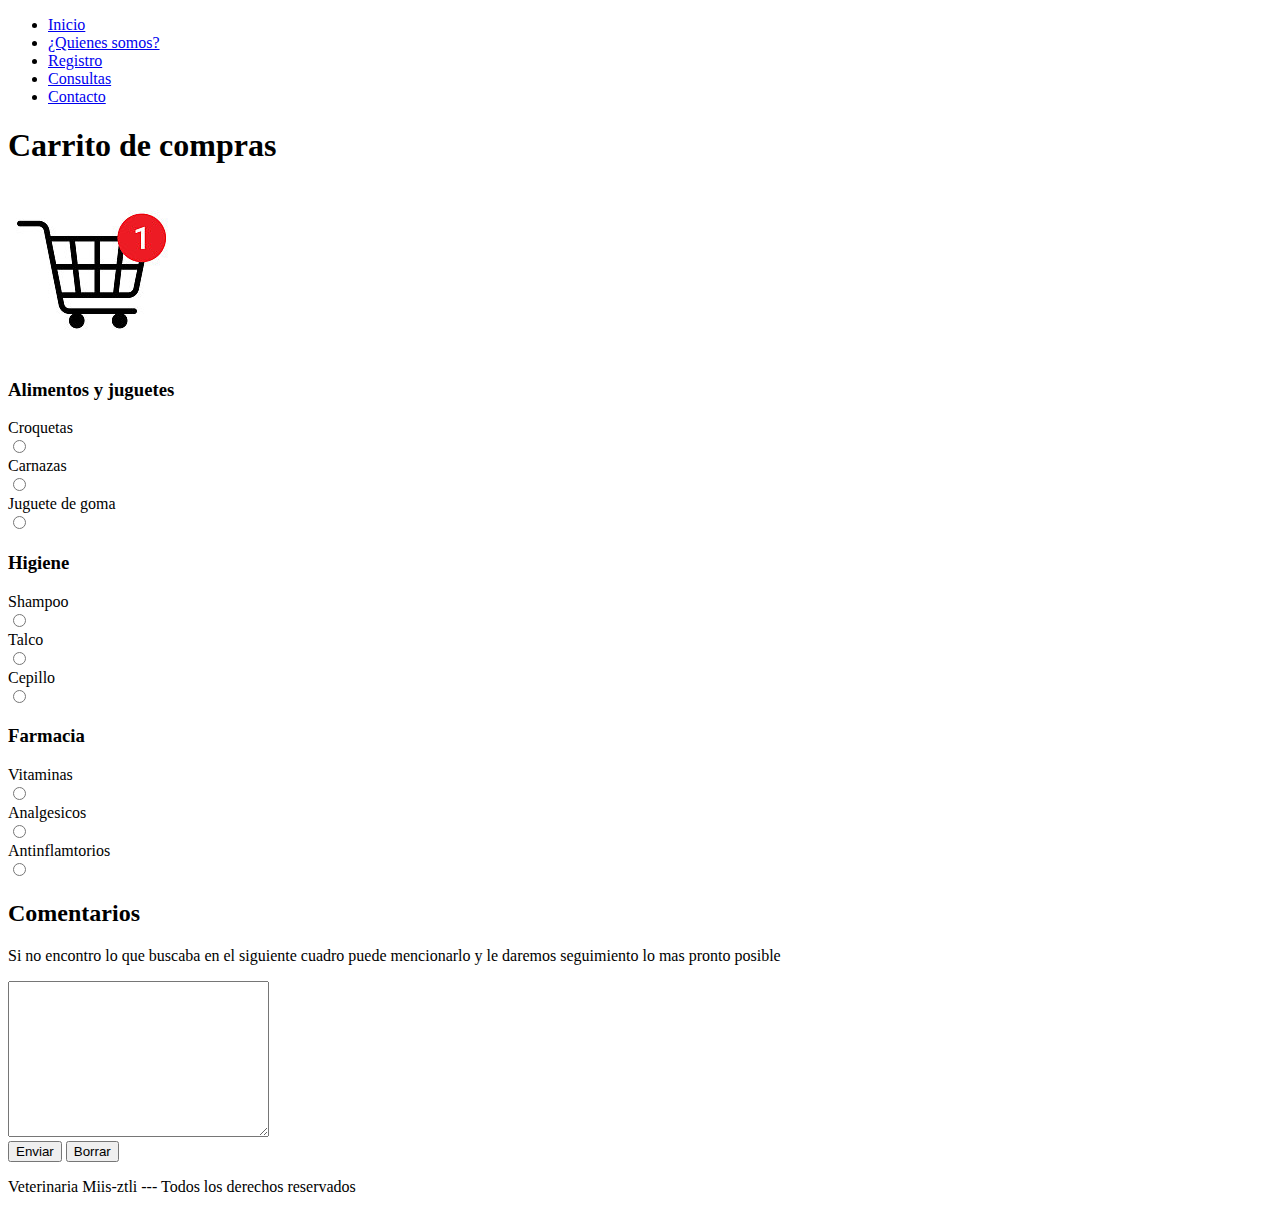
==== comprar.html @ d04169fb "Actividad 1 Semana 1" ====
<!DOCTYPE html>
<html lang="en">
<head>
    <meta charset="UTF-8">
    <meta http-equiv="X-UA-Compatible" content="IE=edge">
    <meta name="viewport" content="width=device-width, initial-scale=1.0">
    <title>Comprar</title>
</head>
<body>
    <header>
        <nav>
            <ul>
                <li>
                    <a href="./index.html">Inicio</a>
                </li>
                <li>
                    <a href="./quienes_somos.html">¿Quienes somos?</a>
                </li>
                <li>
                    <a href="./registro.html">Registro</a>
                </li>
                <li>
                    <a href="./consultas.html">Consultas</a>
                </li>
                <li>
                    <a href="./contacto.html">Contacto</a>
                </li>
            </ul>
        </nav>
        <main>
            <h1>Carrito de compras</h1>
        </main>
        <div>
            <img src="./Imagenes/carrito1.jpg" alt="Imagen de toda tu compra">
        </div>
    </header>
    <main>
        <section>
            <form action="">
                <h3>Alimentos y juguetes</h3>
                <div>Croquetas</div>
                <input type="radio">
                <div>Carnazas</div>
                <input type="radio">
                <div>Juguete de goma</div>
                <input type="radio">
                <h3>Higiene</h3>
                <div>Shampoo</div>
                <input type="radio">
                <div>Talco</div>
                <input type="radio">
                <div>Cepillo</div>
                <input type="radio">
                <h3>Farmacia</h3>
                <div>Vitaminas</div>
                <input type="radio">
                <div>Analgesicos</div>
                <input type="radio">
                <div>Antinflamtorios</div>
                <input type="radio">
            </form>
        </section>
        <section>
        <h2>Comentarios</h2>
        <p>Si no encontro lo que buscaba en el siguiente cuadro puede mencionarlo y le daremos seguimiento lo mas pronto posible</p>
        <textarea name="" id="" cols="30" rows="10"></textarea>
        <br>
        <input type="submit" value="Enviar">
        <input type="reset" value="Borrar">
        </section>
    </main>
    <main>
        <footer>
            <p>Veterinaria Miis-ztli --- Todos los derechos reservados</p>
        </footer>
    </main>
</body>
</html>
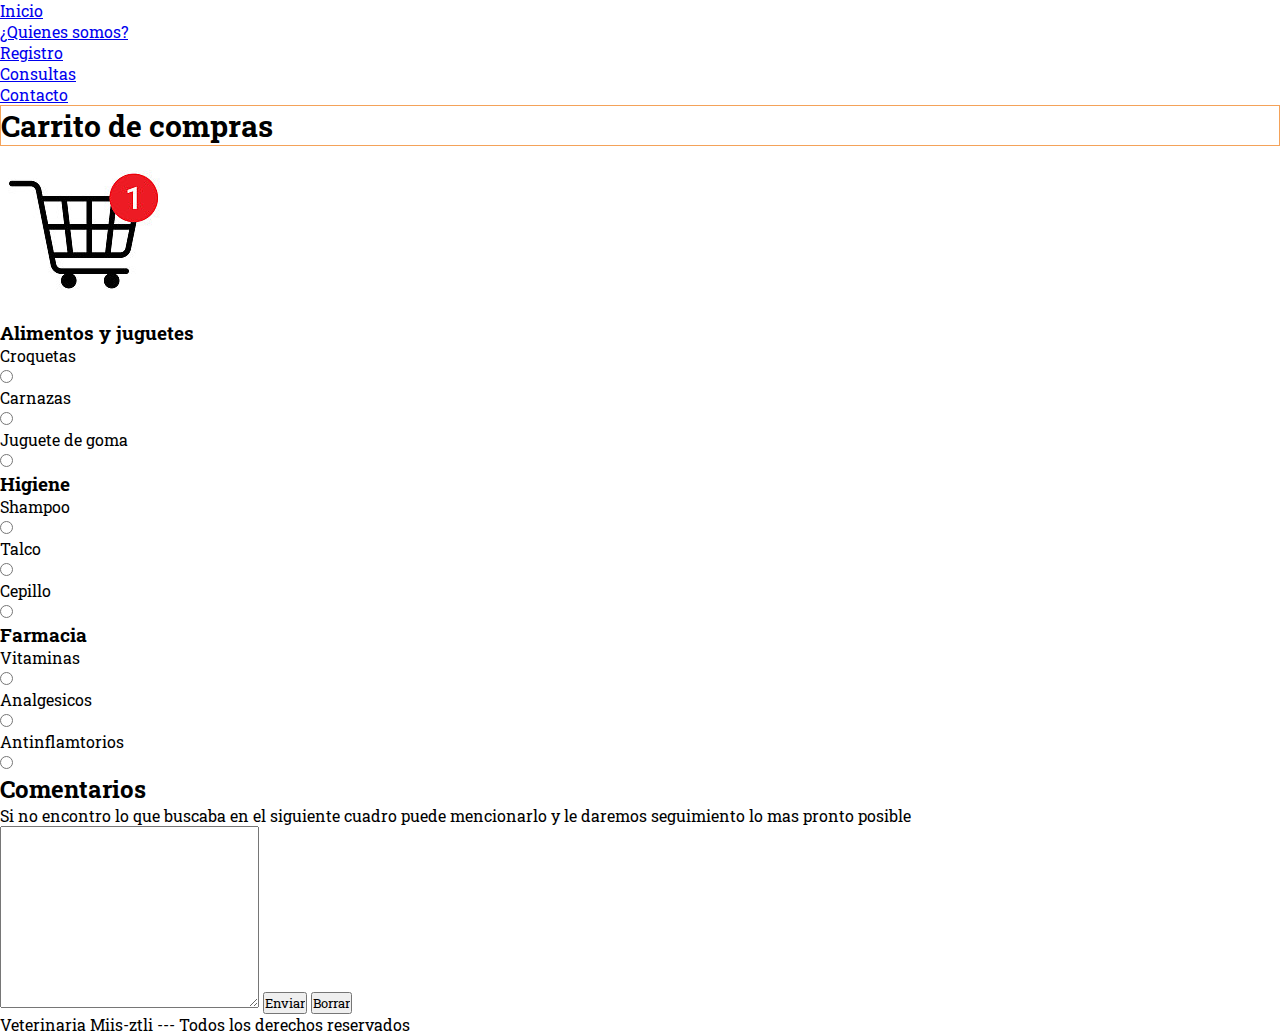
==== commit cb342c91: "Actividad 2 Semana 2" ====
--- a/comprar.html
+++ b/comprar.html
@@ -5,6 +5,7 @@
     <meta http-equiv="X-UA-Compatible" content="IE=edge">
     <meta name="viewport" content="width=device-width, initial-scale=1.0">
     <title>Comprar</title>
+    <link rel="stylesheet" href="styles.css">
 </head>
 <body>
     <header>
@@ -64,13 +65,12 @@
         <h2>Comentarios</h2>
         <p>Si no encontro lo que buscaba en el siguiente cuadro puede mencionarlo y le daremos seguimiento lo mas pronto posible</p>
         <textarea name="" id="" cols="30" rows="10"></textarea>
-        <br>
         <input type="submit" value="Enviar">
         <input type="reset" value="Borrar">
         </section>
     </main>
     <main>
-        <footer>
+        <footer class="footerIndexDerechos">
             <p>Veterinaria Miis-ztli --- Todos los derechos reservados</p>
         </footer>
     </main>
--- a/styles.css
+++ b/styles.css
@@ -0,0 +1,48 @@
+@import url('https://fonts.googleapis.com/css2?family=Roboto+Slab:wght@100;200;300;400;500;600;700;800;900&display=swap');
+
+/* font-family: 'Roboto Slab', serif; */
+
+* {
+    margin: 0;
+    padding: 0;
+    box-sizing: border-box;
+    font-family: 'Roboto Slab', serif;
+}
+
+.menu {
+    text-align: center;
+}
+
+#quienesSomos {
+    font-size: 20px;
+}
+
+h1 {
+    color: black;
+    border: 1px solid #F4A259;
+    border-style: solid;
+    font-size: 30px;
+}
+
+#imagenInicio {
+    background-color: #8CB369;
+    border: 3px dashed #F4E285;   
+}
+
+.pInicio {
+    background-color: #F4E285;
+    border-radius: 1rem;
+    text-align: justify;
+    font-family: 'Times New Roman', Times, serif;
+}
+
+.iconoAudio {
+    font-size: 50px;
+}
+
+#footerIndexDerechos {
+    background-color: #BC4B51;
+    color: whitesmoke;
+    font-size: 30px;
+    text-align: center;
+}